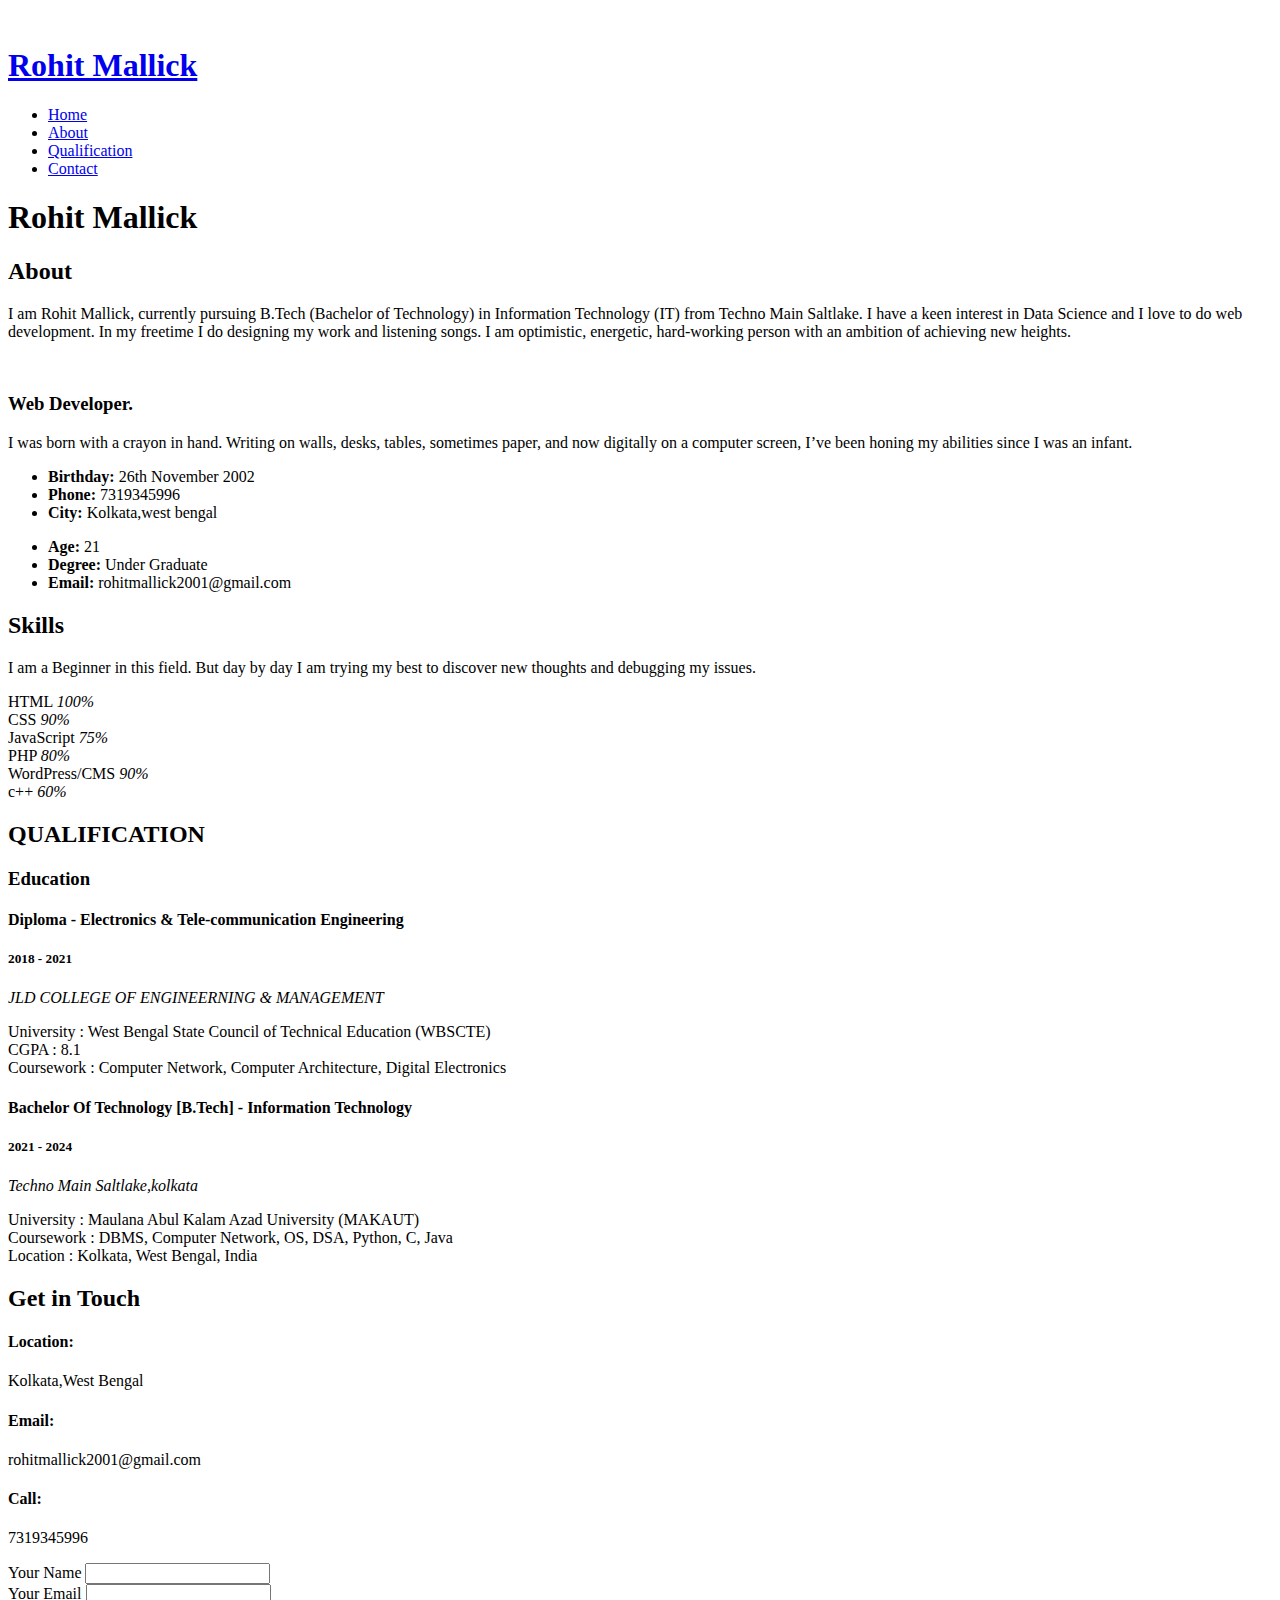
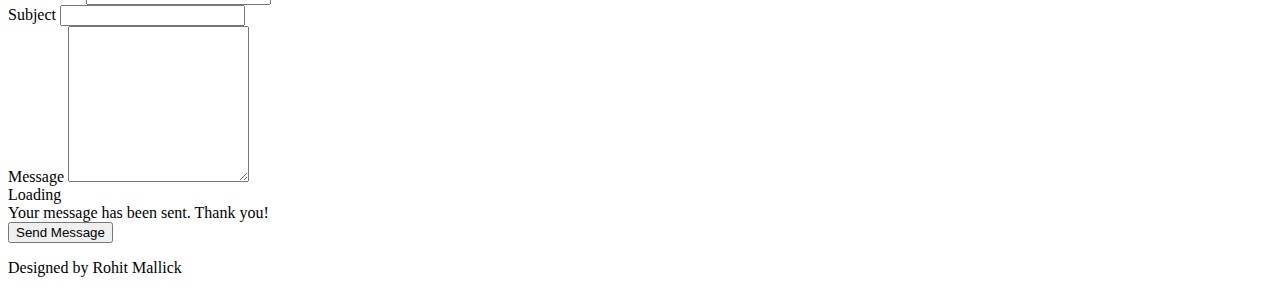
==== index.html @ a2a1c9c1 "Add files via upload" ====
<!DOCTYPE html>
<html lang="en">

<head>
  <meta charset="utf-8">
  <meta content="width=device-width, initial-scale=1.0" name="viewport">

  <title>portfolio|Rohit Mallick</title>
  <meta content="" name="description">
  <meta content="" name="keywords">

  <!-- Favicons -->
  <link href="assets/img/fabiconghost.png" rel="icon">
  <link href="assets/img/fabiconghost.png" rel="apple-touch-icon">

  <!-- Google Fonts -->
  <link href="https://fonts.googleapis.com/css?family=Open+Sans:300,300i,400,400i,600,600i,700,700i|Raleway:300,300i,400,400i,500,500i,600,600i,700,700i|Poppins:300,300i,400,400i,500,500i,600,600i,700,700i" rel="stylesheet">

  <!-- Vendor CSS Files -->
  <link href="assets/vendor/aos/aos.css" rel="stylesheet">
  <link href="assets/vendor/bootstrap/css/bootstrap.min.css" rel="stylesheet">
  <link href="assets/vendor/bootstrap-icons/bootstrap-icons.css" rel="stylesheet">
  <link href="assets/vendor/boxicons/css/boxicons.min.css" rel="stylesheet">
  <link href="assets/vendor/glightbox/css/glightbox.min.css" rel="stylesheet">
  <link href="assets/vendor/swiper/swiper-bundle.min.css" rel="stylesheet">

  <!-- Template Main CSS File -->
  <link href="assets/css/style.css" rel="stylesheet">

 
</head>

<body>

  <!-- ======= Mobile nav toggle button ======= -->
  <i class="bi bi-list mobile-nav-toggle d-xl-none"></i>

  <!-- ======= Header ======= -->
  <header id="header">
    <div class="d-flex flex-column">

      <div class="profile">
        <img src="assets/img/rohitprofile.jpg" alt="" class="img-fluid rounded-circle">
        <h1 class="text-light"><a href="index.html">Rohit Mallick</a></h1>
        <div class="social-links mt-3 text-center">
          <a href="https://www.facebook.com/rohit.mallick.9659"target="_main" class="facebook"><i class="bx bxl-facebook"></i></a>
          <a href="https://www.instagram.com/mallick.babu__/"target="_main" class="instagram"><i class="bx bxl-instagram"></i></a>
          <a href="https://github.com/Mallickbabu"target="_main" class="google-plus"><i class="bx bxl-github"></i></a>
          <a href="https://www.linkedin.com/in/rohit-mallick-85aba1237/" target="_main" class="linkedin"><i class="bx bxl-linkedin"></i></a>
        </div>
      </div>

      <nav id="navbar" class="nav-menu navbar">
        <ul>
          <li><a href="#hero" class="nav-link scrollto active"><i class="bx bx-home"></i> <span>Home</span></a></li>
          <li><a href="#about" class="nav-link scrollto"><i class="bx bx-user"></i> <span>About</span></a></li>
          <li><a href="#resume" class="nav-link scrollto"><i class="bx bx-file-blank"></i> <span>Qualification</span></a></li>
          <!-- <li><a href="#portfolio" class="nav-link scrollto"><i class="bx bx-book-content"></i> <span>Projects</span></a></li> -->
          
          <li><a href="#contact" class="nav-link scrollto"><i class="bx bx-envelope"></i> <span>Contact</span></a></li>
        </ul>
      </nav><!-- .nav-menu -->
    </div>
  </header><!-- End Header -->

  <!-- ======= Hero Section ======= -->
  <section id="hero" class="d-flex flex-column justify-content-center align-items-center">
    <div class="hero-container" data-aos="fade-in">
      <h1>Rohit Mallick</h1>
      <p> <span class="typed" data-typed-items="under graduate in IT,Photographer,Aquarist,web designer"></span></p>
    </div>
  </section><!-- End Hero -->

  <main id="main">

    <!-- ======= About Section ======= -->
    <section id="about" class="about">
      <div class="container">

        <div class="section-title">
          <h2>About</h2>
          <p>I am Rohit Mallick, currently pursuing B.Tech (Bachelor of Technology) in Information Technology (IT) from Techno Main Saltlake. I have a keen interest in Data Science and I love to do web development. In my freetime I do designing my work and listening songs. I am optimistic, energetic, hard-working person with an ambition of achieving new heights.</p>
        </div>

        <div class="row">
          <div class="col-lg-4" data-aos="fade-right">
            <img src="assets/img/rohitprofile.jpg" class="img-fluid" alt="">
          </div>
          <div class="col-lg-8 pt-4 pt-lg-0 content" data-aos="fade-left">
            <h3> Web Developer.</h3>
            <p class="fst-italic">
               I was born with a crayon in hand. Writing on walls, desks, tables, sometimes paper, and now digitally on a computer screen, I’ve been honing my abilities since I was an infant.
            </p>
            <div class="row">
              <div class="col-lg-6">
                <ul>
                  <li><i class="bi bi-chevron-right"></i> <strong>Birthday:</strong> <span>26th November 2002</span></li>
                  <!--<li><i class="bi bi-chevron-right"></i> <strong>Website:</strong> <span>www.example.com</span></li>-->
                  <li><i class="bi bi-chevron-right"></i> <strong>Phone:</strong> <span>7319345996</span></li>
                  <li><i class="bi bi-chevron-right"></i> <strong>City:</strong> <span>Kolkata,west bengal</span></li>
                </ul>
              </div>
              <div class="col-lg-6">
                <ul>
                  <li><i class="bi bi-chevron-right"></i> <strong>Age:</strong> <span>21</span></li>
                  <li><i class="bi bi-chevron-right"></i> <strong>Degree:</strong> <span>Under Graduate</span></li>
                  <li><i class="bi bi-chevron-right"></i> <strong>Email:</strong> <span>rohitmallick2001@gmail.com</span></li>
                  <!--<li><i class="bi bi-chevron-right"></i> <strong>Freelance:</strong> <span>Available</span></li>-->
                </ul>
              </div>
            </div>
            
          </div>
        </div>

      </div>
    </section><!-- End About Section -->



    <!-- ======= Skills Section ======= -->
    <section id="skills" class="skills section-bg">
      <div class="container">

        <div class="section-title">
          <h2>Skills</h2>
          <p>I am a Beginner in this field. But day by day I am trying my best to discover new thoughts and debugging my issues.</p>
        </div>

        <div class="row skills-content">

          <div class="col-lg-6" data-aos="fade-up">

            <div class="progress">
              <span class="skill">HTML <i class="val">100%</i></span>
              <div class="progress-bar-wrap">
                <div class="progress-bar" role="progressbar" aria-valuenow="100" aria-valuemin="0" aria-valuemax="100"></div>
              </div>
            </div>

            <div class="progress">
              <span class="skill">CSS <i class="val">90%</i></span>
              <div class="progress-bar-wrap">
                <div class="progress-bar" role="progressbar" aria-valuenow="90" aria-valuemin="0" aria-valuemax="100"></div>
              </div>
            </div>

            <div class="progress">
              <span class="skill">JavaScript <i class="val">75%</i></span>
              <div class="progress-bar-wrap">
                <div class="progress-bar" role="progressbar" aria-valuenow="75" aria-valuemin="0" aria-valuemax="100"></div>
              </div>
            </div>

          </div>

          <div class="col-lg-6" data-aos="fade-up" data-aos-delay="100">

            <div class="progress">
              <span class="skill">PHP <i class="val">80%</i></span>
              <div class="progress-bar-wrap">
                <div class="progress-bar" role="progressbar" aria-valuenow="80" aria-valuemin="0" aria-valuemax="100"></div>
              </div>
            </div>

            <div class="progress">
              <span class="skill">WordPress/CMS <i class="val">90%</i></span>
              <div class="progress-bar-wrap">
                <div class="progress-bar" role="progressbar" aria-valuenow="90" aria-valuemin="0" aria-valuemax="100"></div>
              </div>
            </div>

            <div class="progress">
              <span class="skill">c++ <i class="val">60%</i></span>
              <div class="progress-bar-wrap">
                <div class="progress-bar" role="progressbar" aria-valuenow="55" aria-valuemin="0" aria-valuemax="100"></div>
              </div>
            </div>

          </div>

        </div>

      </div>
    </section><!-- End Skills Section -->

    <!-- ======= Resume Section ======= -->
    <section id="resume" class="resume">
      <div class="container">

        <div class="section-title">
          <h2>QUALIFICATION</h2>
          </div>

        <div class="row">
          <div class="col-lg-6" data-aos="fade-up">
            
            

          <h3 class="resume-title">Education</h3>
            <div class="resume-item">
              <h4>Diploma - Electronics & Tele-communication Engineering</h4>
              <h5>2018 - 2021</h5>
              <p><em>JLD COLLEGE OF ENGINEERNING & MANAGEMENT</em></p>
              <p>University : West Bengal State Council of Technical Education (WBSCTE) <br />
                CGPA : 8.1 <br/>
                Coursework : Computer Network, Computer Architecture, Digital Electronics</p>
            </div>
            <div class="resume-item">
              <h4>Bachelor Of Technology [B.Tech] - Information Technology</h4>
              <h5>2021 - 2024</h5>
              <p><em>Techno Main Saltlake,kolkata</em></p>
              <p>University : Maulana Abul Kalam Azad University (MAKAUT)<br/>
                <!-- CGPA : 7.5 ( Till 5th Semester ) -->
                Coursework : DBMS, Computer Network, OS, DSA, Python, C, Java<br/>
                Location : Kolkata, West Bengal, India</p>
            </div>
          
          </div>
        </div>

      </div>
    </section><!-- End Resume Section -->

    <!-- ======= Portfolio Section ======= -->
  <!--   <section id="portfolio" class="portfolio section-bg">
      <div class="container">

        <div class="section-title">
          <h2>PROJECTS</h2>
          <p>Magnam dolores commodi suscipit. Necessitatibus eius consequatur ex aliquid fuga eum quidem. Sit sint consectetur velit. Quisquam quos quisquam cupiditate. Et nemo qui impedit suscipit alias ea. Quia fugiat sit in iste officiis commodi quidem hic quas.</p>
        </div>

        <div class="row" data-aos="fade-up">
          <div class="col-lg-12 d-flex justify-content-center">
            <ul id="portfolio-flters">
              <li data-filter="*" class="filter-active">All</li>
              <li data-filter=".filter-app">App</li>
              <li data-filter=".filter-card">Card</li>
              <li data-filter=".filter-web">Web</li>
            </ul>
          </div>
        </div>

        <div class="row portfolio-container" data-aos="fade-up" data-aos-delay="100">

          <div class="col-lg-4 col-md-6 portfolio-item filter-app">
            <div class="portfolio-wrap">
              <img src="assets/img/portfolio/portfolio-1.jpg" class="img-fluid" alt="">
              <div class="portfolio-links">
                <a href="assets/img/portfolio/portfolio-1.jpg" data-gallery="portfolioGallery" class="portfolio-lightbox" title="App 1"><i class="bx bx-plus"></i></a>
                <a href="portfolio-details.html" title="More Details"><i class="bx bx-link"></i></a>
              </div>
            </div>
          </div>

          <div class="col-lg-4 col-md-6 portfolio-item filter-web">
            <div class="portfolio-wrap">
              <img src="assets/img/portfolio/portfolio-2.jpg" class="img-fluid" alt="">
              <div class="portfolio-links">
                <a href="assets/img/portfolio/portfolio-2.jpg" data-gallery="portfolioGallery" class="portfolio-lightbox" title="Web 3"><i class="bx bx-plus"></i></a>
                <a href="portfolio-details.html" title="More Details"><i class="bx bx-link"></i></a>
              </div>
            </div>
          </div>

          <div class="col-lg-4 col-md-6 portfolio-item filter-app">
            <div class="portfolio-wrap">
              <img src="assets/img/portfolio/portfolio-3.jpg" class="img-fluid" alt="">
              <div class="portfolio-links">
                <a href="assets/img/portfolio/portfolio-3.jpg" data-gallery="portfolioGallery" class="portfolio-lightbox" title="App 2"><i class="bx bx-plus"></i></a>
                <a href="portfolio-details.html" title="More Details"><i class="bx bx-link"></i></a>
              </div>
            </div>
          </div>

          <div class="col-lg-4 col-md-6 portfolio-item filter-card">
            <div class="portfolio-wrap">
              <img src="assets/img/portfolio/portfolio-4.jpg" class="img-fluid" alt="">
              <div class="portfolio-links">
                <a href="assets/img/portfolio/portfolio-4.jpg" data-gallery="portfolioGallery" class="portfolio-lightbox" title="Card 2"><i class="bx bx-plus"></i></a>
                <a href="portfolio-details.html" title="More Details"><i class="bx bx-link"></i></a>
              </div>
            </div>
          </div>

          <div class="col-lg-4 col-md-6 portfolio-item filter-web">
            <div class="portfolio-wrap">
              <img src="assets/img/portfolio/portfolio-5.jpg" class="img-fluid" alt="">
              <div class="portfolio-links">
                <a href="assets/img/portfolio/portfolio-5.jpg" data-gallery="portfolioGallery" class="portfolio-lightbox" title="Web 2"><i class="bx bx-plus"></i></a>
                <a href="portfolio-details.html" title="More Details"><i class="bx bx-link"></i></a>
              </div>
            </div>
          </div>

          <div class="col-lg-4 col-md-6 portfolio-item filter-app">
            <div class="portfolio-wrap">
              <img src="assets/img/portfolio/portfolio-6.jpg" class="img-fluid" alt="">
              <div class="portfolio-links">
                <a href="assets/img/portfolio/portfolio-6.jpg" data-gallery="portfolioGallery" class="portfolio-lightbox" title="App 3"><i class="bx bx-plus"></i></a>
                <a href="portfolio-details.html" title="More Details"><i class="bx bx-link"></i></a>
              </div>
            </div>
          </div>

          <div class="col-lg-4 col-md-6 portfolio-item filter-card">
            <div class="portfolio-wrap">
              <img src="assets/img/portfolio/portfolio-7.jpg" class="img-fluid" alt="">
              <div class="portfolio-links">
                <a href="assets/img/portfolio/portfolio-7.jpg" data-gallery="portfolioGallery" class="portfolio-lightbox" title="Card 1"><i class="bx bx-plus"></i></a>
                <a href="portfolio-details.html" title="More Details"><i class="bx bx-link"></i></a>
              </div>
            </div>
          </div>

          <div class="col-lg-4 col-md-6 portfolio-item filter-card">
            <div class="portfolio-wrap">
              <img src="assets/img/portfolio/portfolio-8.jpg" class="img-fluid" alt="">
              <div class="portfolio-links">
                <a href="assets/img/portfolio/portfolio-8.jpg" data-gallery="portfolioGallery" class="portfolio-lightbox" title="Card 3"><i class="bx bx-plus"></i></a>
                <a href="portfolio-details.html" title="More Details"><i class="bx bx-link"></i></a>
              </div>
            </div>
          </div>

          <div class="col-lg-4 col-md-6 portfolio-item filter-web">
            <div class="portfolio-wrap">
              <img src="assets/img/portfolio/portfolio-9.jpg" class="img-fluid" alt="">
              <div class="portfolio-links">
                <a href="assets/img/portfolio/portfolio-9.jpg" data-gallery="portfolioGallery" class="portfolio-lightbox" title="Web 3"><i class="bx bx-plus"></i></a>
                <a href="portfolio-details.html" title="More Details"><i class="bx bx-link"></i></a>
              </div>
            </div>
          </div>

        </div>

      </div>
    </section>--?

    <!-- ======= Contact Section ======= -->
    <section id="contact" class="contact">
      <div class="container">

        <div class="section-title">
          <h2>Get in Touch</h2>
          <!-- <p>Magnam dolores commodi suscipit. Necessitatibus eius consequatur ex aliquid fuga eum quidem. Sit sint consectetur velit. Quisquam quos quisquam cupiditate. Et nemo qui impedit suscipit alias ea. Quia fugiat sit in iste officiis commodi quidem hic quas.</p> -->
        </div>

        <div class="row" data-aos="fade-in">

          <div class="col-lg-5 d-flex align-items-stretch">
            <div class="info">
              <div class="address">
                <i class="bi bi-geo-alt"></i>
                <h4>Location:</h4>
                <p>Kolkata,West Bengal</p>
              </div>

              <div class="email">
                <i class="bi bi-envelope"></i>
                <h4>Email:</h4>
                <p>rohitmallick2001@gmail.com</p>
              </div>

              <div class="phone">
                <i class="bi bi-phone"></i>
                <h4>Call:</h4>
                <p>7319345996</p>
              </div>

              <!-- <iframe src="https://goo.gl/maps/hLVkCqEsoQ455iBWA" frameborder="0" style="border:0; width: 100%; height: 290px;" allowfullscreen></iframe> -->
            </div>

          </div>

          <div class="col-lg-7 mt-5 mt-lg-0 d-flex align-items-stretch">
            <form action="https://formspree.io/f/xeqwlprw" method="POST" role="form" class="php-email-form">
              <div class="row">
                <div class="form-group col-md-6">
                  <label for="name">Your Name</label>
                  <input type="text" name="name" class="form-control" id="name" required>
                </div>
                <div class="form-group col-md-6">
                  <label for="name">Your Email</label>
                  <input type="email" class="form-control" name="email" id="email" required>
                </div>
              </div>
              <div class="form-group">
                <label for="name">Subject</label>
                <input type="text" class="form-control" name="subject" id="subject" required>
              </div>
              <div class="form-group">
                <label for="name">Message</label>
                <textarea class="form-control" name="message" rows="10" required></textarea>
              </div>
              <div class="my-3">
                <div class="loading">Loading</div>
                <div class="error-message"></div>
                <div class="sent-message">Your message has been sent. Thank you!</div>
              </div>
              <div class="text-center"><button type="submit">Send Message</button></div>
            </form>
          </div>

        </div>

      </div>
    </section><!-- End Contact Section -->

  </main><!-- End #main -->

  <!-- ======= Footer ======= -->
  <footer id="footer">
    <div class="container">
      <div class="credits">
        <p>Designed by Rohit Mallick</p>
      </div>
    </div>
  </footer>

  <a href="#" class="back-to-top d-flex align-items-center justify-content-center"><i class="bi bi-arrow-up-short"></i></a>

  <!-- Vendor JS Files -->
  <script src="assets/vendor/purecounter/purecounter_vanilla.js"></script>
  <script src="assets/vendor/aos/aos.js"></script>
  <script src="assets/vendor/bootstrap/js/bootstrap.bundle.min.js"></script>
  <script src="assets/vendor/glightbox/js/glightbox.min.js"></script>
  <script src="assets/vendor/isotope-layout/isotope.pkgd.min.js"></script>
  <script src="assets/vendor/swiper/swiper-bundle.min.js"></script>
  <script src="assets/vendor/typed.js/typed.min.js"></script>
  <script src="assets/vendor/waypoints/noframework.waypoints.js"></script>
  <script src="assets/vendor/php-email-form/validate.js"></script>

  <!-- Template Main JS File -->
  <script src="assets/js/main.js"></script>

</body>

</html>
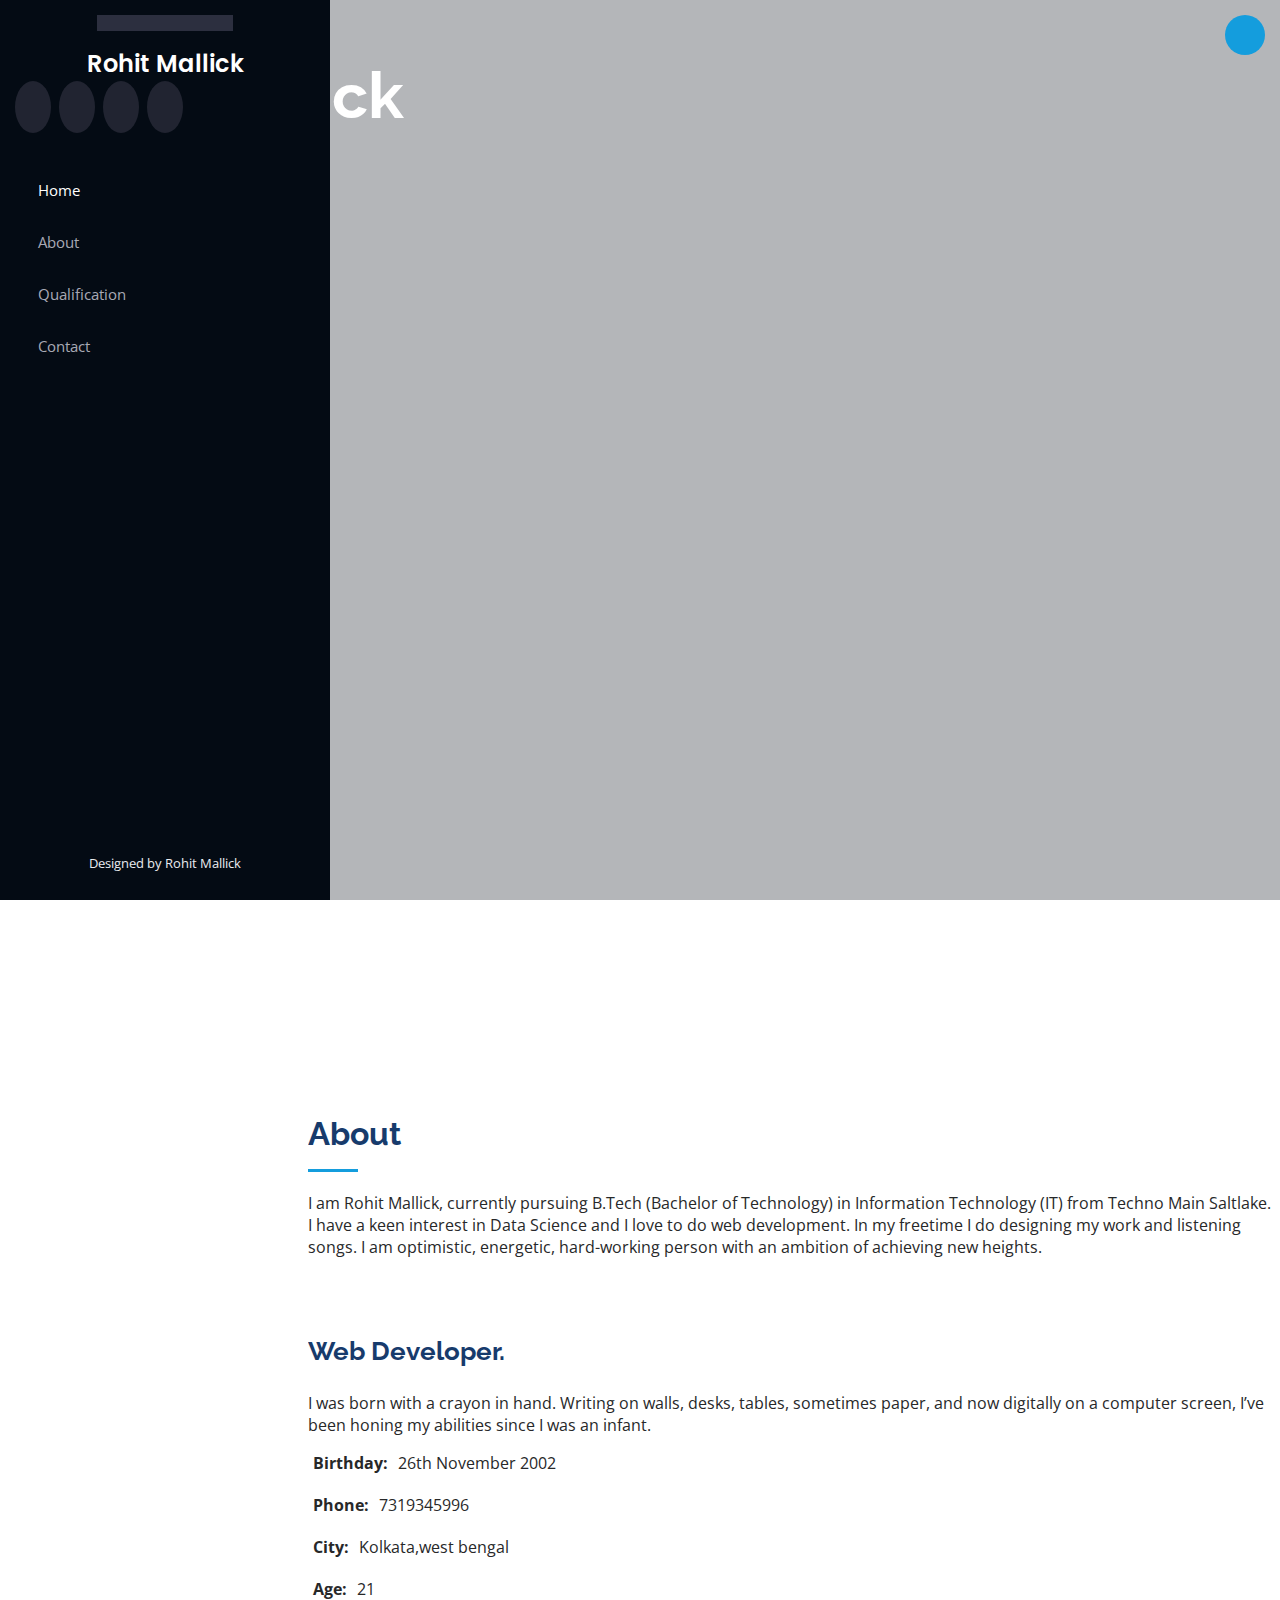
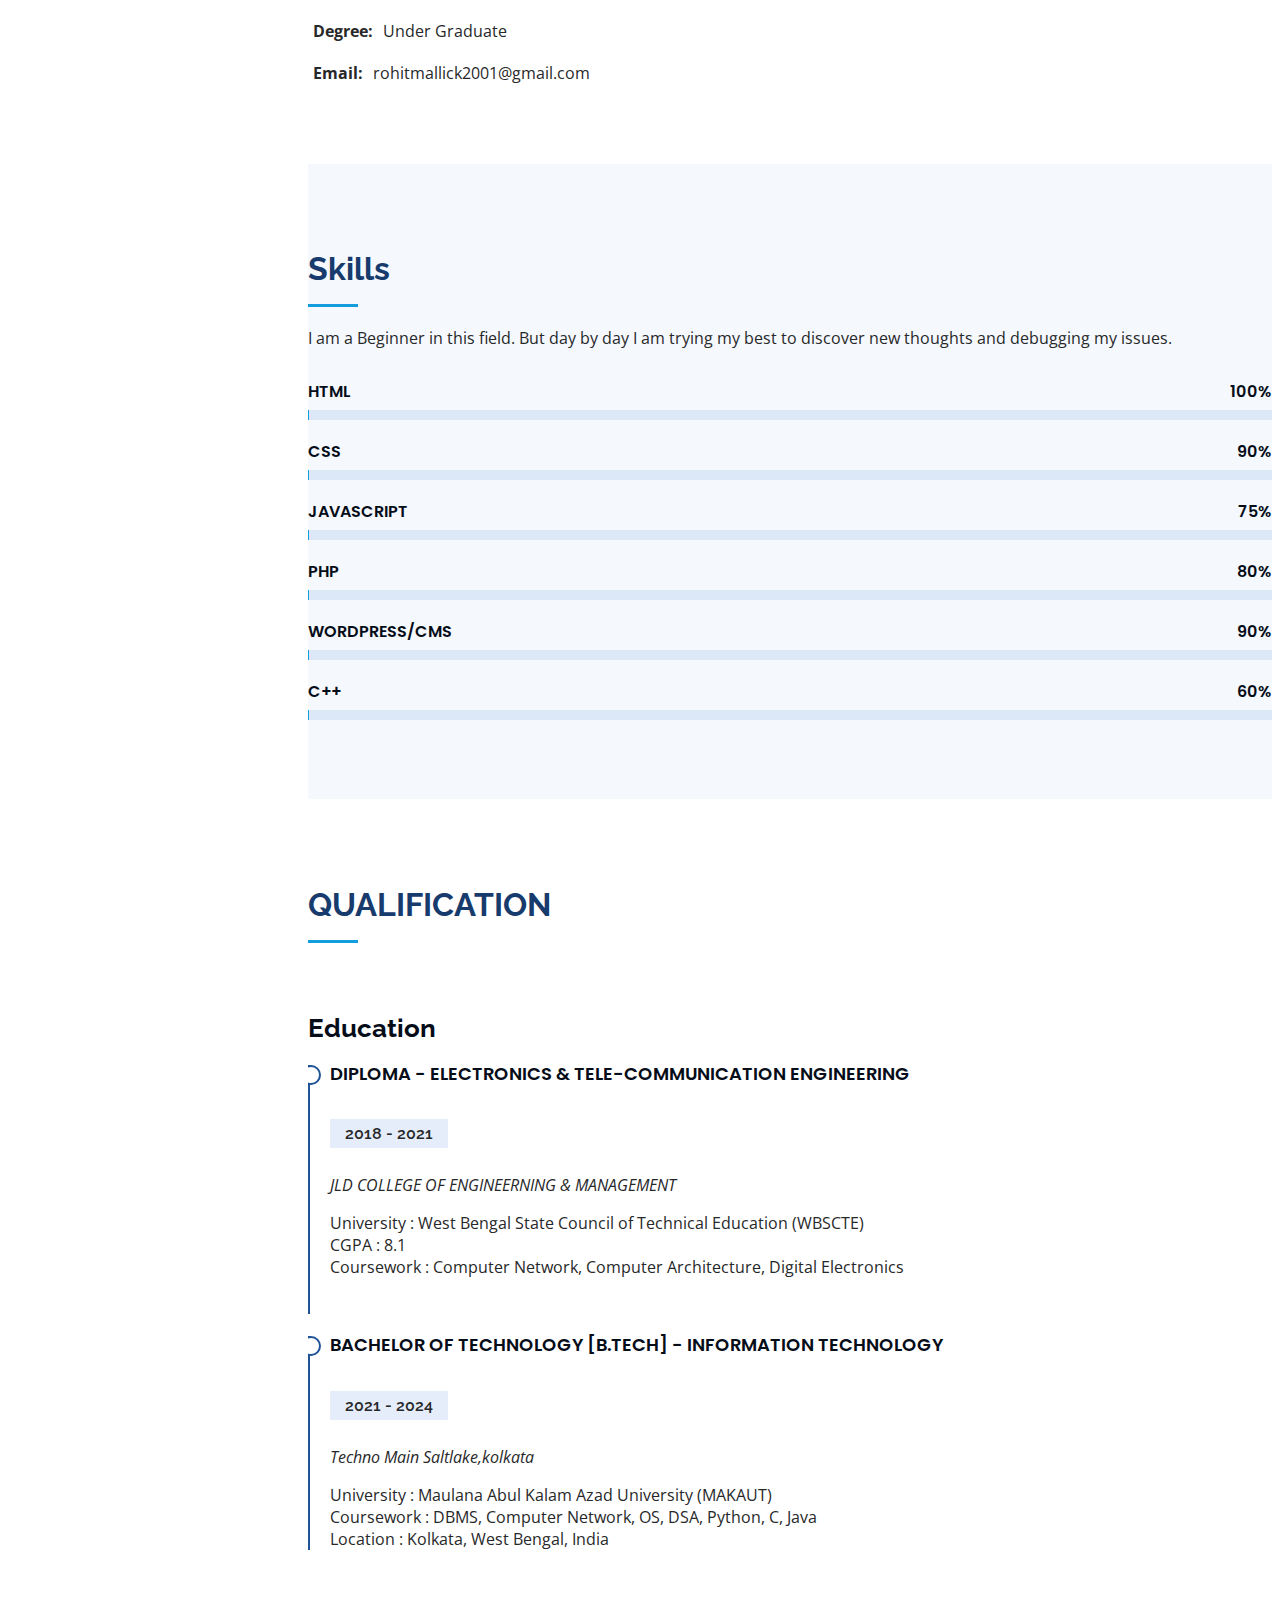
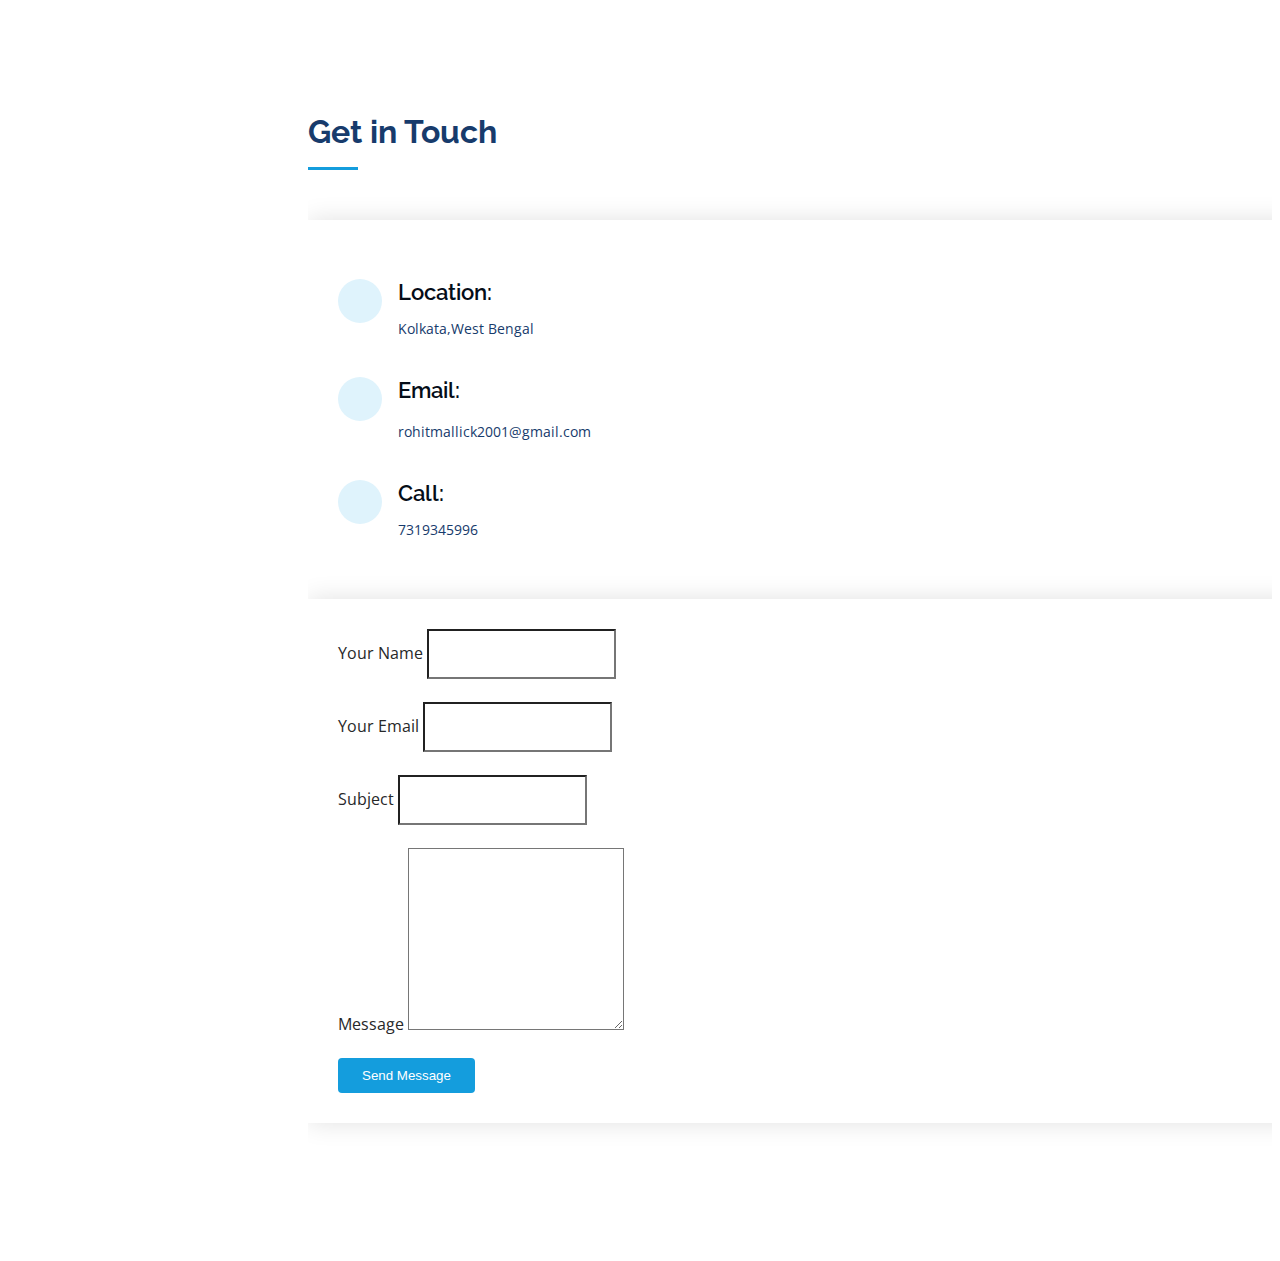
==== commit 9e8dfcc6: "Merge pull request #1 from AryadeepIT/main" ====
--- a/index.html
+++ b/index.html
@@ -355,52 +355,55 @@
               <div class="address">
                 <i class="bi bi-geo-alt"></i>
                 <h4>Location:</h4>
-                <p>Kolkata,West Bengal</p>
+                <a href="https://goo.gl/maps/Eih8FNRSEnAqHVba8"><p>Kolkata,West Bengal</p></a>
               </div>
 
               <div class="email">
                 <i class="bi bi-envelope"></i>
                 <h4>Email:</h4>
-                <p>rohitmallick2001@gmail.com</p>
+                <a href="mailto:rohitmallick2001@gmail.com"><p>rohitmallick2001@gmail.com</p></a>
+                
               </div>
 
               <div class="phone">
                 <i class="bi bi-phone"></i>
                 <h4>Call:</h4>
-                <p>7319345996</p>
-              </div>
-
-              <!-- <iframe src="https://goo.gl/maps/hLVkCqEsoQ455iBWA" frameborder="0" style="border:0; width: 100%; height: 290px;" allowfullscreen></iframe> -->
+                <a href="tel:7319345996"><p>7319345996</p></a>
+              </div>
+              
+              <!-- Map Added  -->
+              <!-- <iframe src="https://www.google.com/maps/embed?pb=!1m18!1m12!1m3!1d230.2246644479754!2d88.43024025140903!3d22.594259770697292!2m3!1f0!2f0!3f0!3m2!1i1024!2i768!4f13.1!3m3!1m2!1s0x3a0275b5ec6acf65%3A0x416262d8abcc5d88!2sSOLTECH%20ENERGIES%20PVT%20LTD!5e0!3m2!1sen!2sin!4v1680624564154!5m2!1sen!2sin" frameborder="0" style="border:0; width: 100%; height: 290px;" allowfullscreen></iframe> -->
             </div>
 
           </div>
 
           <div class="col-lg-7 mt-5 mt-lg-0 d-flex align-items-stretch">
-            <form action="https://formspree.io/f/xeqwlprw" method="POST" role="form" class="php-email-form">
+            <form action="https://formspree.io/f/xeqwlprw" method="post" role="form" class="php-email-form">
               <div class="row">
                 <div class="form-group col-md-6">
                   <label for="name">Your Name</label>
                   <input type="text" name="name" class="form-control" id="name" required>
                 </div>
                 <div class="form-group col-md-6">
-                  <label for="name">Your Email</label>
+                  <label for="email">Your Email</label>
                   <input type="email" class="form-control" name="email" id="email" required>
                 </div>
-              </div>
-              <div class="form-group">
-                <label for="name">Subject</label>
-                <input type="text" class="form-control" name="subject" id="subject" required>
-              </div>
-              <div class="form-group">
-                <label for="name">Message</label>
-                <textarea class="form-control" name="message" rows="10" required></textarea>
-              </div>
-              <div class="my-3">
-                <div class="loading">Loading</div>
-                <div class="error-message"></div>
-                <div class="sent-message">Your message has been sent. Thank you!</div>
-              </div>
-              <div class="text-center"><button type="submit">Send Message</button></div>
+
+                <div class="form-group">
+                  <label for="subject">Subject</label>
+                  <input type="text" class="form-control" name="subject" id="subject" required>
+                </div>
+                <div class="form-group">
+                  <label for="message">Message</label>
+                  <textarea class="form-control" name="message" rows="10" required></textarea>
+                </div>
+                
+
+                </div>
+                <div class="text-center">
+                <button type="submit">Send Message</button>
+              </div>
+  
             </form>
           </div>
 
@@ -436,6 +439,42 @@
   <!-- Template Main JS File -->
   <script src="assets/js/main.js"></script>
 
+
+
+
+
+  <script>
+    const form = document.querySelector('.php-email-form');
+  
+    form.addEventListener('submit', (e) => {
+      e.preventDefault(); // Prevent the default form submission behavior
+  
+      // Send the form data to the server using AJAX or fetch
+      fetch(form.action, {
+        method: 'POST',
+        body: new FormData(form),
+        headers: { 'Accept': 'application/json' }
+      })
+      .then(response => {
+        if (response.ok) {
+          // Clear the form and display a success message
+          form.reset();
+          alert('Your message has been sent!');
+        } else {
+          // Handle errors
+          alert('There was a problem submitting your message.');
+        }
+      })
+      .catch(error => {
+        console.error(error);
+        alert('There was a problem submitting your message.');
+      });
+    });
+  </script>
+
+
+
+
 </body>
 
 </html>--- a/assets/css/style.css
+++ b/assets/css/style.css
@@ -0,0 +1,1025 @@
+
+body {
+  font-family: "Open Sans", sans-serif;
+  color: #272829;
+}
+
+a {
+  color: #149ddd;
+  text-decoration: none;
+}
+
+a:hover {
+  color: #37b3ed;
+  text-decoration: none;
+}
+
+h1,
+h2,
+h3,
+h4,
+h5,
+h6 {
+  font-family: "Raleway", sans-serif;
+}
+
+/*--------------------------------------------------------------
+# Back to top button
+--------------------------------------------------------------*/
+.back-to-top {
+  position: fixed;
+  visibility: hidden;
+  opacity: 0;
+  right: 15px;
+  bottom: 15px;
+  z-index: 996;
+  background: #149ddd;
+  width: 40px;
+  height: 40px;
+  border-radius: 50px;
+  transition: all 0.4s;
+}
+
+.back-to-top i {
+  font-size: 28px;
+  color: #fff;
+  line-height: 0;
+}
+
+.back-to-top:hover {
+  background: #2eafec;
+  color: #fff;
+}
+
+.back-to-top.active {
+  visibility: visible;
+  opacity: 1;
+}
+
+/*--------------------------------------------------------------
+# Header
+--------------------------------------------------------------*/
+#header {
+  position: fixed;
+  top: 0;
+  left: 0;
+  bottom: 0;
+  width: 300px;
+  transition: all ease-in-out 0.5s;
+  z-index: 9997;
+  transition: all 0.5s;
+  padding: 0 15px;
+  background: #040b14;
+  overflow-y: auto;
+}
+
+#header .profile img {
+  margin: 15px auto;
+  display: block;
+  width: 120px;
+  border: 8px solid #2c2f3f;
+}
+
+#header .profile h1 {
+  font-size: 24px;
+  margin: 0;
+  padding: 0;
+  font-weight: 600;
+  -moz-text-align-last: center;
+  text-align-last: center;
+  font-family: "Poppins", sans-serif;
+}
+
+#header .profile h1 a,
+#header .profile h1 a:hover {
+  color: #fff;
+  text-decoration: none;
+}
+
+#header .profile .social-links a {
+  font-size: 18px;
+  display: inline-block;
+  background: #212431;
+  color: #fff;
+  line-height: 1;
+  padding: 8px 0;
+  margin-right: 4px;
+  border-radius: 50%;
+  text-align: center;
+  width: 36px;
+  height: 36px;
+  transition: 0.3s;
+}
+
+#header .profile .social-links a:hover {
+  background: #149ddd;
+  color: #fff;
+  text-decoration: none;
+}
+
+#main {
+  margin-left: 300px;
+}
+
+@media (max-width: 1199px) {
+  #header {
+    left: -300px;
+  }
+
+  #main {
+    margin-left: 0;
+  }
+}
+
+/*--------------------------------------------------------------
+# Navigation Menu
+--------------------------------------------------------------*/
+/* Desktop Navigation */
+.nav-menu {
+  padding: 30px 0 0 0;
+}
+
+.nav-menu * {
+  margin: 0;
+  padding: 0;
+  list-style: none;
+}
+
+.nav-menu>ul>li {
+  position: relative;
+  white-space: nowrap;
+}
+
+.nav-menu a,
+.nav-menu a:focus {
+  display: flex;
+  align-items: center;
+  color: #a8a9b4;
+  padding: 12px 15px;
+  margin-bottom: 8px;
+  transition: 0.3s;
+  font-size: 15px;
+}
+
+.nav-menu a i,
+.nav-menu a:focus i {
+  font-size: 24px;
+  padding-right: 8px;
+  color: #6f7180;
+}
+
+.nav-menu a:hover,
+.nav-menu .active,
+.nav-menu .active:focus,
+.nav-menu li:hover>a {
+  text-decoration: none;
+  color: #fff;
+}
+
+.nav-menu a:hover i,
+.nav-menu .active i,
+.nav-menu .active:focus i,
+.nav-menu li:hover>a i {
+  color: #149ddd;
+}
+
+/* Mobile Navigation */
+.mobile-nav-toggle {
+  position: fixed;
+  right: 15px;
+  top: 15px;
+  z-index: 9998;
+  border: 0;
+  font-size: 24px;
+  transition: all 0.4s;
+  outline: none !important;
+  background-color: #149ddd;
+  color: #fff;
+  width: 40px;
+  height: 40px;
+  display: inline-flex;
+  align-items: center;
+  justify-content: center;
+  line-height: 0;
+  border-radius: 50px;
+  cursor: pointer;
+}
+
+.mobile-nav-active {
+  overflow: hidden;
+}
+
+.mobile-nav-active #header {
+  left: 0;
+}
+
+/*--------------------------------------------------------------
+# Hero Section
+--------------------------------------------------------------*/
+#hero {
+  width: 100%;
+  height: 100vh;
+  background: url("../img/cm.jpg")  center;
+  background-size: cover;
+}
+
+#hero:before {
+  content: "";
+  background: rgba(5, 13, 24, 0.3);
+  position: absolute;
+  bottom: 0;
+  top: 0;
+  left: 0;
+  right: 0;
+  z-index: 1;
+}
+
+#hero .hero-container {
+  position: relative;
+  z-index: 2;
+  min-width: 300px;
+}
+
+#hero h1 {
+  margin: 0 0 10px 0;
+  font-size: 64px;
+  font-weight: 700;
+  line-height: 56px;
+  color: #fff;
+}
+
+#hero p {
+  color: #fff;
+  margin-bottom: 50px;
+  font-size: 26px;
+  font-family: "Poppins", sans-serif;
+}
+
+#hero p span {
+  color: #fff;
+  padding-bottom: 4px;
+  letter-spacing: 1px;
+  border-bottom: 3px solid #149ddd;
+}
+
+@media (min-width: 1024px) {
+  #hero {
+    background-attachment: fixed;
+  }
+}
+
+@media (max-width: 768px) {
+  #hero h1 {
+    font-size: 28px;
+    line-height: 36px;
+  }
+
+  #hero h2 {
+    font-size: 18px;
+    line-height: 24px;
+    margin-bottom: 30px;
+  }
+}
+
+/*--------------------------------------------------------------
+# Sections General
+--------------------------------------------------------------*/
+section {
+  padding: 60px 0;
+  overflow: hidden;
+}
+
+.section-bg {
+  background: #f5f8fd;
+}
+
+.section-title {
+  padding-bottom: 30px;
+}
+
+.section-title h2 {
+  font-size: 32px;
+  font-weight: bold;
+  margin-bottom: 20px;
+  padding-bottom: 20px;
+  position: relative;
+  color: #173b6c;
+}
+
+.section-title h2::after {
+  content: "";
+  position: absolute;
+  display: block;
+  width: 50px;
+  height: 3px;
+  background: #149ddd;
+  bottom: 0;
+  left: 0;
+}
+
+.section-title p {
+  margin-bottom: 0;
+}
+
+/*--------------------------------------------------------------
+# About
+--------------------------------------------------------------*/
+.about .content h3 {
+  font-weight: 700;
+  font-size: 26px;
+  color: #173b6c;
+}
+
+.about .content ul {
+  list-style: none;
+  padding: 0;
+}
+
+.about .content ul li {
+  margin-bottom: 20px;
+  display: flex;
+  align-items: center;
+}
+
+.about .content ul strong {
+  margin-right: 10px;
+}
+
+.about .content ul i {
+  font-size: 16px;
+  margin-right: 5px;
+  color: #149ddd;
+  line-height: 0;
+}
+
+.about .content p:last-child {
+  margin-bottom: 0;
+}
+
+/*--------------------------------------------------------------
+# Facts
+--------------------------------------------------------------*/
+.facts {
+  padding-bottom: 30px;
+}
+
+.facts .count-box {
+  padding: 30px;
+  width: 100%;
+}
+
+.facts .count-box i {
+  display: block;
+  font-size: 44px;
+  color: #149ddd;
+  float: left;
+  line-height: 0;
+}
+
+.facts .count-box span {
+  font-size: 48px;
+  line-height: 40px;
+  display: block;
+  font-weight: 700;
+  color: #050d18;
+  margin-left: 60px;
+}
+
+.facts .count-box p {
+  padding: 15px 0 0 0;
+  margin: 0 0 0 60px;
+  font-family: "Raleway", sans-serif;
+  font-size: 14px;
+  color: #122f57;
+}
+
+.facts .count-box a {
+  font-weight: 600;
+  display: block;
+  margin-top: 20px;
+  color: #122f57;
+  font-size: 15px;
+  font-family: "Poppins", sans-serif;
+  transition: ease-in-out 0.3s;
+}
+
+.facts .count-box a:hover {
+  color: #1f5297;
+}
+
+/*--------------------------------------------------------------
+# Akills
+--------------------------------------------------------------*/
+.skills .progress {
+  height: 60px;
+  display: block;
+  background: none;
+  border-radius: 0;
+}
+
+.skills .progress .skill {
+  padding: 0;
+  margin: 0 0 6px 0;
+  text-transform: uppercase;
+  display: block;
+  font-weight: 600;
+  font-family: "Poppins", sans-serif;
+  color: #050d18;
+}
+
+.skills .progress .skill .val {
+  float: right;
+  font-style: normal;
+}
+
+.skills .progress-bar-wrap {
+  background: #dce8f8;
+  height: 10px;
+}
+
+.skills .progress-bar {
+  width: 1px;
+  height: 10px;
+  transition: 0.9s;
+  background-color: #149ddd;
+}
+
+/*--------------------------------------------------------------
+# Resume
+--------------------------------------------------------------*/
+.resume .resume-title {
+  font-size: 26px;
+  font-weight: 700;
+  margin-top: 20px;
+  margin-bottom: 20px;
+  color: #050d18;
+}
+
+.resume .resume-item {
+  padding: 0 0 20px 20px;
+  margin-top: -2px;
+  border-left: 2px solid #1f5297;
+  position: relative;
+}
+
+.resume .resume-item h4 {
+  line-height: 18px;
+  font-size: 18px;
+  font-weight: 600;
+  text-transform: uppercase;
+  font-family: "Poppins", sans-serif;
+  color: #050d18;
+  margin-bottom: 10px;
+}
+
+.resume .resume-item h5 {
+  font-size: 16px;
+  background: #e4edf9;
+  padding: 5px 15px;
+  display: inline-block;
+  font-weight: 600;
+  margin-bottom: 10px;
+}
+
+.resume .resume-item ul {
+  padding-left: 20px;
+}
+
+.resume .resume-item ul li {
+  padding-bottom: 10px;
+}
+
+.resume .resume-item:last-child {
+  padding-bottom: 0;
+}
+
+.resume .resume-item::before {
+  content: "";
+  position: absolute;
+  width: 16px;
+  height: 16px;
+  border-radius: 50px;
+  left: -9px;
+  top: 0;
+  background: #fff;
+  border: 2px solid #1f5297;
+}
+
+/*--------------------------------------------------------------
+# Portfolio
+--------------------------------------------------------------*/
+.portfolio .portfolio-item {
+  margin-bottom: 30px;
+}
+
+.portfolio #portfolio-flters {
+  padding: 0;
+  margin: 0 auto 35px auto;
+  list-style: none;
+  text-align: center;
+  background: #fff;
+  border-radius: 50px;
+  padding: 2px 15px;
+}
+
+.portfolio #portfolio-flters li {
+  cursor: pointer;
+  display: inline-block;
+  padding: 10px 15px 8px 15px;
+  font-size: 14px;
+  font-weight: 600;
+  line-height: 1;
+  text-transform: uppercase;
+  color: #272829;
+  margin-bottom: 5px;
+  transition: all 0.3s ease-in-out;
+}
+
+.portfolio #portfolio-flters li:hover,
+.portfolio #portfolio-flters li.filter-active {
+  color: #149ddd;
+}
+
+.portfolio #portfolio-flters li:last-child {
+  margin-right: 0;
+}
+
+.portfolio .portfolio-wrap {
+  transition: 0.3s;
+  position: relative;
+  overflow: hidden;
+  z-index: 1;
+}
+
+.portfolio .portfolio-wrap::before {
+  content: "";
+  background: rgba(255, 255, 255, 0.5);
+  position: absolute;
+  left: 0;
+  right: 0;
+  top: 0;
+  bottom: 0;
+  transition: all ease-in-out 0.3s;
+  z-index: 2;
+  opacity: 0;
+}
+
+.portfolio .portfolio-wrap .portfolio-links {
+  opacity: 1;
+  left: 0;
+  right: 0;
+  bottom: -60px;
+  z-index: 3;
+  position: absolute;
+  transition: all ease-in-out 0.3s;
+  display: flex;
+  justify-content: center;
+}
+
+.portfolio .portfolio-wrap .portfolio-links a {
+  color: #fff;
+  font-size: 28px;
+  text-align: center;
+  background: rgba(20, 157, 221, 0.75);
+  transition: 0.3s;
+  width: 50%;
+}
+
+.portfolio .portfolio-wrap .portfolio-links a:hover {
+  background: rgba(20, 157, 221, 0.95);
+}
+
+.portfolio .portfolio-wrap .portfolio-links a+a {
+  border-left: 1px solid #37b3ed;
+}
+
+.portfolio .portfolio-wrap:hover::before {
+  top: 0;
+  left: 0;
+  right: 0;
+  bottom: 0;
+  opacity: 1;
+}
+
+.portfolio .portfolio-wrap:hover .portfolio-links {
+  opacity: 1;
+  bottom: 0;
+}
+
+/*--------------------------------------------------------------
+# Portfolio Details
+--------------------------------------------------------------*/
+.portfolio-details {
+  padding-top: 40px;
+}
+
+.portfolio-details .portfolio-details-slider img {
+  width: 100%;
+}
+
+.portfolio-details .portfolio-details-slider .swiper-pagination {
+  margin-top: 20px;
+  position: relative;
+}
+
+.portfolio-details .portfolio-details-slider .swiper-pagination .swiper-pagination-bullet {
+  width: 12px;
+  height: 12px;
+  background-color: #fff;
+  opacity: 1;
+  border: 1px solid #149ddd;
+}
+
+.portfolio-details .portfolio-details-slider .swiper-pagination .swiper-pagination-bullet-active {
+  background-color: #149ddd;
+}
+
+.portfolio-details .portfolio-info {
+  padding: 30px;
+  box-shadow: 0px 0 30px rgba(5, 13, 24, 0.08);
+}
+
+.portfolio-details .portfolio-info h3 {
+  font-size: 22px;
+  font-weight: 700;
+  margin-bottom: 20px;
+  padding-bottom: 20px;
+  border-bottom: 1px solid #eee;
+}
+
+.portfolio-details .portfolio-info ul {
+  list-style: none;
+  padding: 0;
+  font-size: 15px;
+}
+
+.portfolio-details .portfolio-info ul li+li {
+  margin-top: 10px;
+}
+
+.portfolio-details .portfolio-description {
+  padding-top: 30px;
+}
+
+.portfolio-details .portfolio-description h2 {
+  font-size: 26px;
+  font-weight: 700;
+  margin-bottom: 20px;
+}
+
+.portfolio-details .portfolio-description p {
+  padding: 0;
+
+}
+
+
+/* .testimonials .testimonials-carousel,
+.testimonials .testimonials-slider {
+  overflow: hidden;
+}
+
+.testimonials .testimonial-item {
+  box-sizing: content-box;
+  text-align: center;
+  min-height: 320px;
+}
+
+.testimonials .testimonial-item .testimonial-img {
+  width: 90px;
+  border-radius: 50%;
+  margin: 0 auto;
+}
+
+.testimonials .testimonial-item h3 {
+  font-size: 18px;
+  font-weight: bold;
+  margin: 10px 0 5px 0;
+  color: #111;
+}
+
+.testimonials .testimonial-item h4 {
+  font-size: 14px;
+  color: #999;
+  margin: 0;
+}
+
+.testimonials .testimonial-item .quote-icon-left,
+.testimonials .testimonial-item .quote-icon-right {
+  color: #c3e8fa;
+  font-size: 26px;
+}
+
+.testimonials .testimonial-item .quote-icon-left {
+  display: inline-block;
+  left: -5px;
+  position: relative;
+}
+
+.testimonials .testimonial-item .quote-icon-right {
+  display: inline-block;
+  right: -5px;
+  position: relative;
+  top: 10px;
+}
+
+.testimonials .testimonial-item p {
+  font-style: italic;
+  margin: 0 15px 15px 15px;
+  padding: 20px;
+  background: #fff;
+  position: relative;
+  margin-bottom: 35px;
+  border-radius: 6px;
+  box-shadow: 0px 2px 15px rgba(0, 0, 0, 0.1);
+}
+
+.testimonials .testimonial-item p::after {
+  content: "";
+  width: 0;
+  height: 0;
+  border-top: 20px solid #fff;
+  border-right: 20px solid transparent;
+  border-left: 20px solid transparent;
+  position: absolute;
+  bottom: -20px;
+  left: calc(50% - 20px);
+}
+
+.testimonials .swiper-pagination {
+  margin-top: 20px;
+  position: relative;
+}
+
+.testimonials .swiper-pagination .swiper-pagination-bullet {
+  width: 12px;
+  height: 12px;
+  background-color: #fff;
+  opacity: 1;
+  border: 1px solid #149ddd;
+}
+
+.testimonials .swiper-pagination .swiper-pagination-bullet-active {
+  background-color: #149ddd;
+} */
+
+/*--------------------------------------------------------------
+# Contact
+--------------------------------------------------------------*/
+.contact {
+  padding-bottom: 130px;
+}
+
+.contact .info {
+  padding: 30px;
+  background: #fff;
+  width: 100%;
+  box-shadow: 0 0 24px 0 rgba(0, 0, 0, 0.12);
+}
+
+.contact .info i {
+  font-size: 20px;
+  color: #149ddd;
+  float: left;
+  width: 44px;
+  height: 44px;
+  background: #dff3fc;
+  display: flex;
+  justify-content: center;
+  align-items: center;
+  border-radius: 50px;
+  transition: all 0.3s ease-in-out;
+}
+
+.contact .info h4 {
+  padding: 0 0 0 60px;
+  font-size: 22px;
+  font-weight: 600;
+  margin-bottom: 5px;
+  color: #050d18;
+}
+
+.contact .info p {
+  padding: 0 0 10px 60px;
+  margin-bottom: 20px;
+  font-size: 14px;
+  color: #173b6c;
+  cursor: pointer;
+}
+
+.contact .info .email p {
+  padding-top: 5px;
+}
+
+.contact .info .social-links {
+  padding-left: 60px;
+}
+
+.contact .info .social-links a {
+  font-size: 18px;
+  display: inline-block;
+  background: #333;
+  color: #fff;
+  line-height: 1;
+  padding: 8px 0;
+  border-radius: 50%;
+  text-align: center;
+  width: 36px;
+  height: 36px;
+  transition: 0.3s;
+  margin-right: 10px;
+}
+
+.contact .info .social-links a:hover {
+  background: #149ddd;
+  color: #fff;
+}
+
+.contact .info .email:hover i,
+.contact .info .address:hover i,
+.contact .info .phone:hover i {
+  background: #149ddd;
+  color: #fff;
+}
+
+.contact .php-email-form {
+  width: 100%;
+  padding: 30px;
+  background: #fff;
+  box-shadow: 0 0 24px 0 rgba(0, 0, 0, 0.12);
+}
+
+.contact .php-email-form .form-group {
+  padding-bottom: 8px;
+}
+
+.contact .php-email-form .validate {
+  display: none;
+  color: red;
+  margin: 0 0 15px 0;
+  font-weight: 400;
+  font-size: 13px;
+}
+
+.contact .php-email-form .error-message {
+  display: none;
+  color: #fff;
+  background: #ed3c0d;
+  text-align: left;
+  padding: 15px;
+  font-weight: 600;
+}
+
+.contact .php-email-form .error-message br+br {
+  margin-top: 25px;
+}
+
+.contact .php-email-form .sent-message {
+  display: none;
+  color: #fff;
+  background: #18d26e;
+  text-align: center;
+  padding: 15px;
+  font-weight: 600;
+}
+
+.contact .php-email-form .loading {
+  display: none;
+  background: #fff;
+  text-align: center;
+  padding: 15px;
+}
+
+.contact .php-email-form .loading:before {
+  content: "";
+  display: inline-block;
+  border-radius: 50%;
+  width: 24px;
+  height: 24px;
+  margin: 0 10px -6px 0;
+  border: 3px solid #18d26e;
+  border-top-color: #eee;
+  animation: animate-loading 1s linear infinite;
+}
+
+.contact .php-email-form .form-group {
+  margin-bottom: 15px;
+}
+
+.contact .php-email-form label {
+  padding-bottom: 8px;
+}
+
+.contact .php-email-form input,
+.contact .php-email-form textarea {
+  border-radius: 0;
+  box-shadow: none;
+  font-size: 14px;
+}
+
+.contact .php-email-form input {
+  height: 44px;
+}
+
+.contact .php-email-form textarea {
+  padding: 10px 15px;
+}
+
+.contact .php-email-form button[type=submit] {
+  background: #149ddd;
+  border: 0;
+  padding: 10px 24px;
+  color: #fff;
+  transition: 0.4s;
+  border-radius: 4px;
+}
+
+.contact .php-email-form button[type=submit]:hover {
+  background: #37b3ed;
+}
+
+@keyframes animate-loading {
+  0% {
+    transform: rotate(0deg);
+  }
+
+  100% {
+    transform: rotate(360deg);
+  }
+}
+
+/*--------------------------------------------------------------
+# Breadcrumbs
+--------------------------------------------------------------*/
+.breadcrumbs {
+  padding: 20px 0;
+  background: #f9f9f9;
+}
+
+.breadcrumbs h2 {
+  font-size: 26px;
+  font-weight: 300;
+}
+
+.breadcrumbs ol {
+  display: flex;
+  flex-wrap: wrap;
+  list-style: none;
+  padding: 0;
+  margin: 0;
+  font-size: 15px;
+}
+
+.breadcrumbs ol li+li {
+  padding-left: 10px;
+}
+
+.breadcrumbs ol li+li::before {
+  display: inline-block;
+  padding-right: 10px;
+  color: #0e2442;
+  content: "/";
+}
+
+@media (max-width: 768px) {
+  .breadcrumbs .d-flex {
+    display: block !important;
+  }
+
+  .breadcrumbs ol {
+    display: block;
+  }
+
+  .breadcrumbs ol li {
+    display: inline-block;
+  }
+}
+
+/*--------------------------------------------------------------
+# Footer
+--------------------------------------------------------------*/
+#footer {
+  padding: 15px;
+  color: #f4f6fd;
+  font-size: 14px;
+  position: fixed;
+  left: 0;
+  bottom: 0;
+  width: 300px;
+  z-index: 9999;
+  background: #040b14;
+}
+
+#footer .credits {
+  padding-top: 5px;
+  text-align: center;
+  font-size: 13px;
+  color: #eaebf0;
+}
+
+@media (max-width: 1199px) {
+  #footer {
+    position: static;
+    width: auto;
+    padding-right: 20px 15px;
+  }
+}